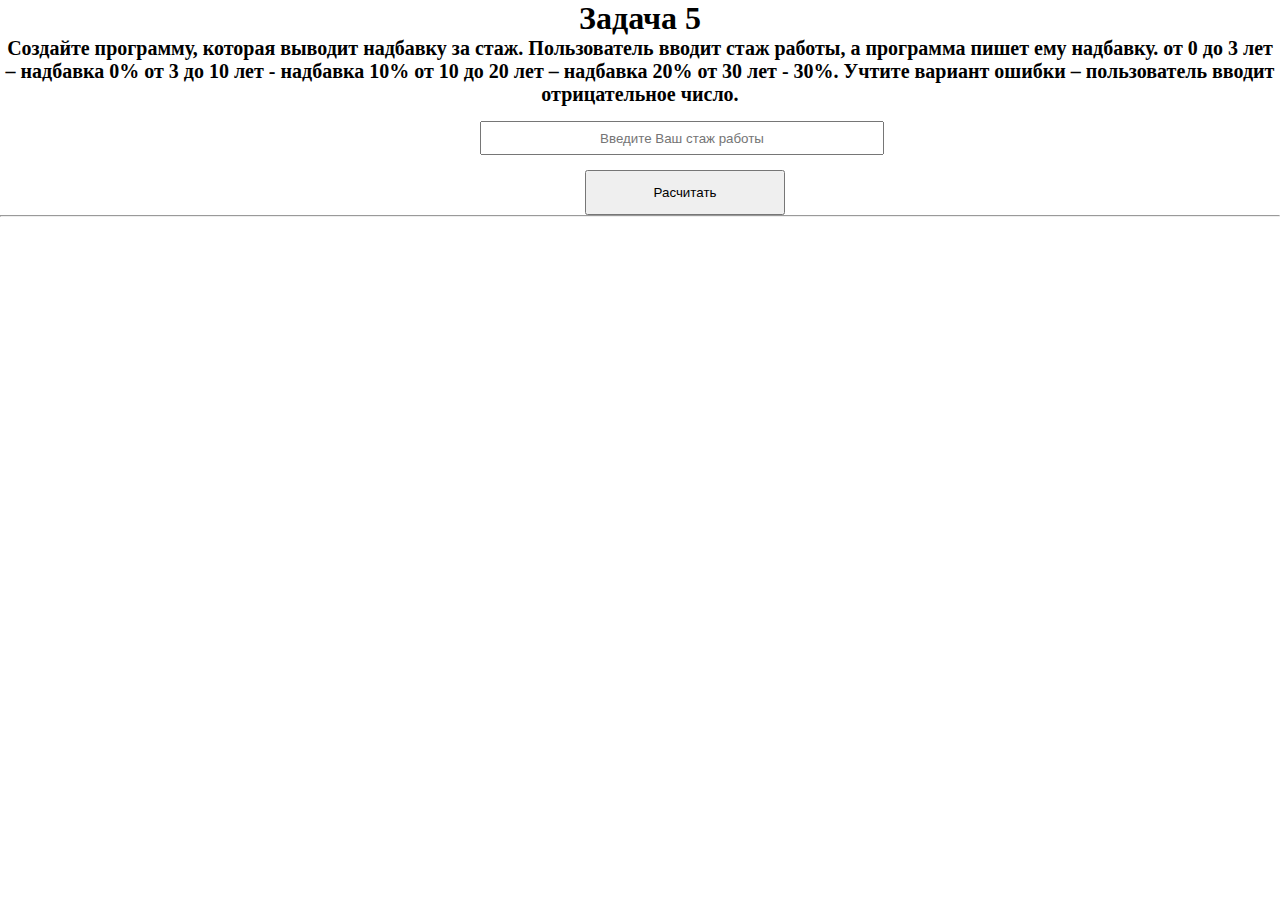
==== task_01_js/006/index.html @ 3736abaa "added tasks" ====
<!DOCTYPE html>
<html lang="en">
<head>
	<meta charset="UTF-8">
	<title>Document</title>
	<link rel="stylesheet" href="style.css">
</head>
<body>
	<h1>Задача 5</h1>
	<p>Создайте программу, которая выводит надбавку за стаж. Пользователь вводит стаж работы, а программа пишет ему надбавку. от 0 до 3 лет – надбавка 0% от 3 до 10 лет - надбавка 10% от 10 до 20 лет – надбавка 20% от 30 лет - 30%. Учтите вариант ошибки – пользователь вводит отрицательное число.</p>
	

	<input type="text" id="one" placeholder="Введите Ваш стаж работы">
	<!-- <input type="text" id="two" placeholder="Введите вашу ЗП"> -->
	<button id="btn">Расчитать</button>
	<hr>
	<p id="out"></p>
	<!-- <p id="tax"></p> -->


	<script src="index.js"></script>
</body>
</html>
---- task_01_js/006/style.css ----
* {
	margin: 0;
	padding: 0;
}
h1, input, p {
	text-align: center;
}
p {
	font-weight: bold;
	font-size: 20px;
}
h3 {
	margin: 0 60px;
}
input {
	width: 400px;
	height: 30px;
	margin: 15px;
}
input {
	left: 465px;
	position: relative;
}

button {
	width: 200px;
	height: 45px;
	margin-left: 585px;
	display: block;
}
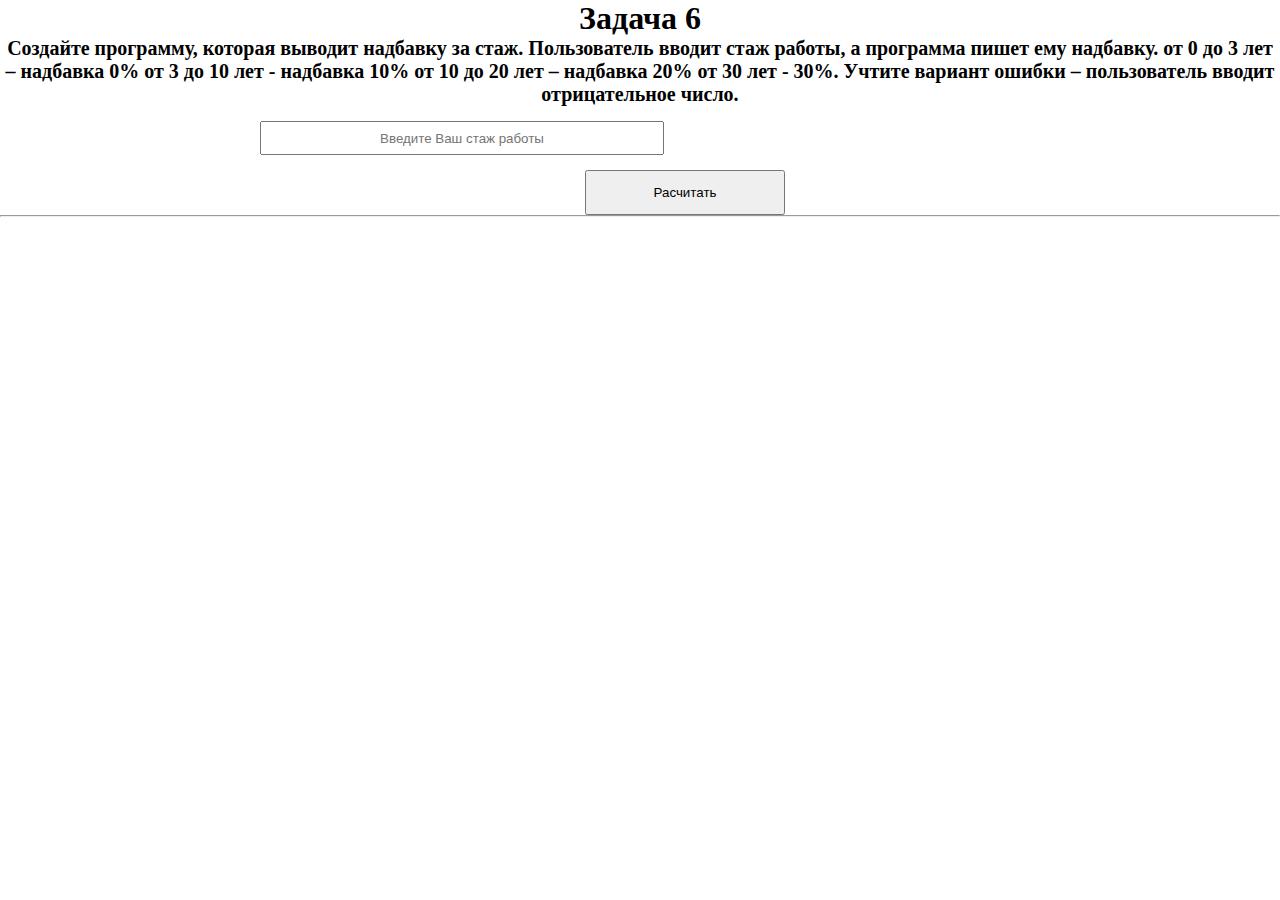
==== commit 49d632cd: "added fixes" ====
--- a/task_01_js/006/index.html
+++ b/task_01_js/006/index.html
@@ -6,7 +6,7 @@
 	<link rel="stylesheet" href="style.css">
 </head>
 <body>
-	<h1>Задача 5</h1>
+	<h1>Задача 6</h1>
 	<p>Создайте программу, которая выводит надбавку за стаж. Пользователь вводит стаж работы, а программа пишет ему надбавку. от 0 до 3 лет – надбавка 0% от 3 до 10 лет - надбавка 10% от 10 до 20 лет – надбавка 20% от 30 лет - 30%. Учтите вариант ошибки – пользователь вводит отрицательное число.</p>
 	
 
--- a/task_01_js/006/style.css
+++ b/task_01_js/006/style.css
@@ -18,7 +18,7 @@
 	margin: 15px;
 }
 input {
-	left: 465px;
+	left: 245px;
 	position: relative;
 }
 
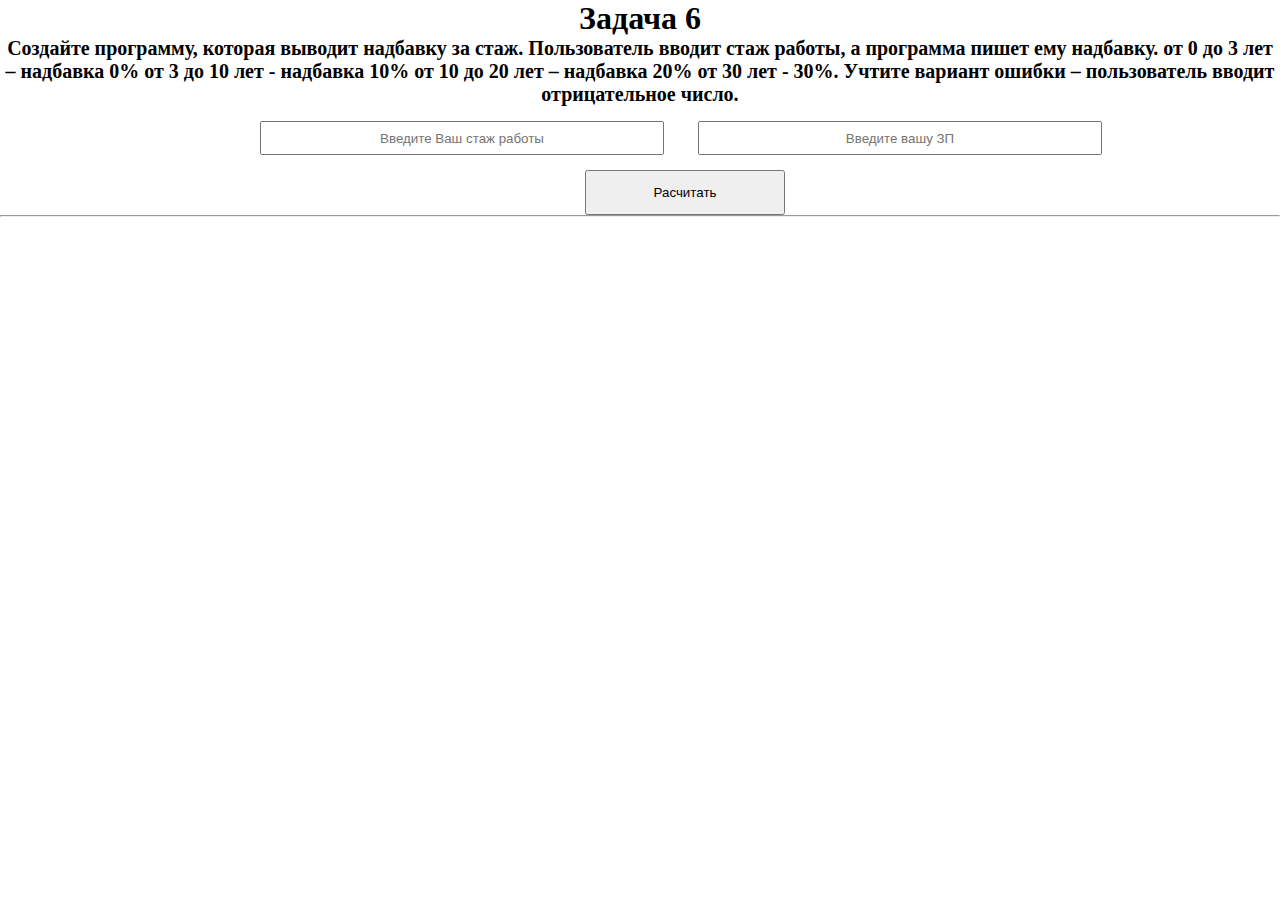
==== commit d9077fac: "added files for 6th hw" ====
--- a/task_01_js/006/index.html
+++ b/task_01_js/006/index.html
@@ -11,11 +11,11 @@
 	
 
 	<input type="text" id="one" placeholder="Введите Ваш стаж работы">
-	<!-- <input type="text" id="two" placeholder="Введите вашу ЗП"> -->
+	<input type="text" id="two" placeholder="Введите вашу ЗП">
 	<button id="btn">Расчитать</button>
 	<hr>
 	<p id="out"></p>
-	<!-- <p id="tax"></p> -->
+	<p id="tax"></p>
 
 
 	<script src="index.js"></script>
